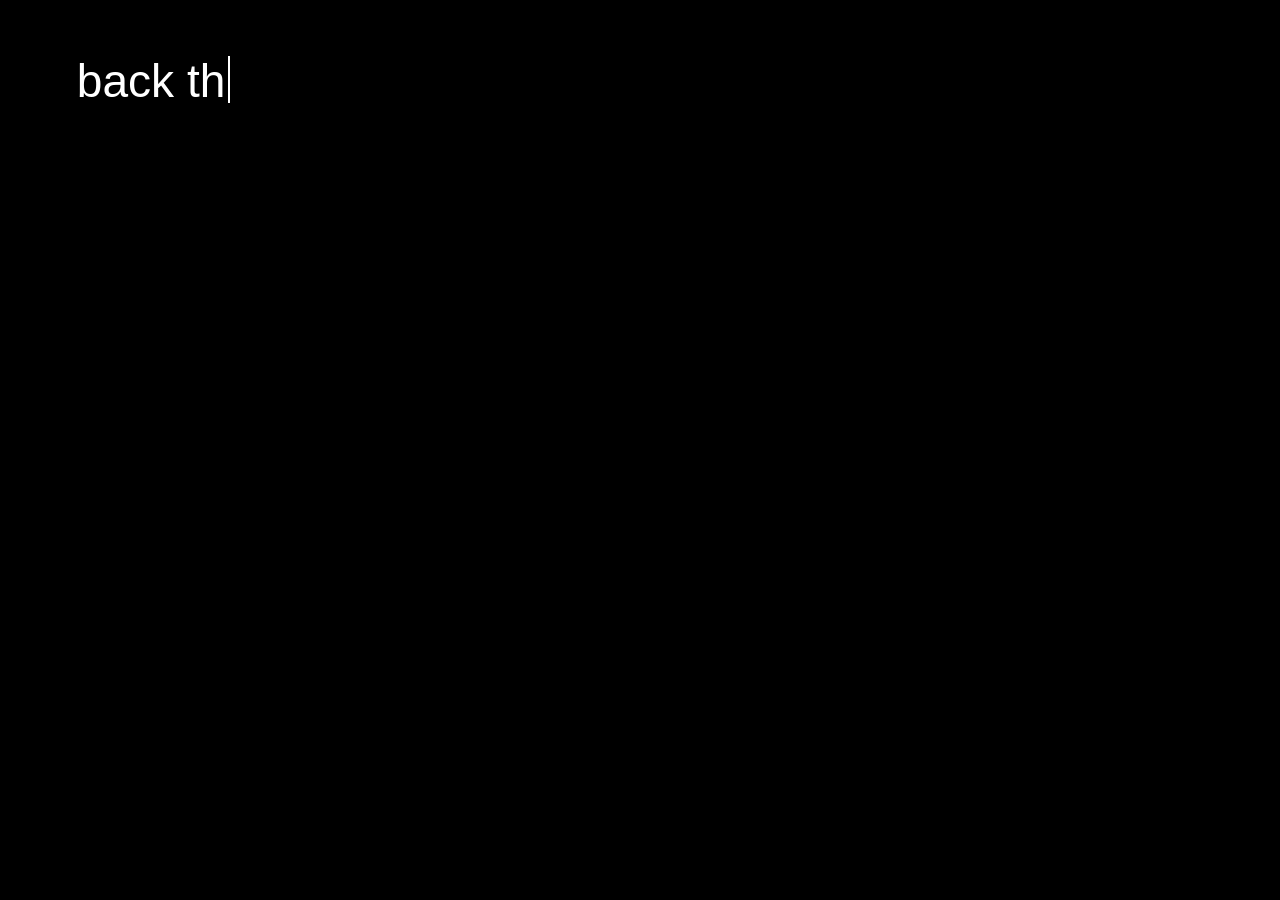
==== typed-poem/index.html @ 81f333a2 "Add typed poem page with Skype call page before the final line Co-Authored-By: Claude Opus 5.5 <nore" ====
<!DOCTYPE html>
<html lang="en">
<head>
<meta charset="utf-8">
<meta name="viewport" content="width=device-width, initial-scale=1, viewport-fit=cover">
<title>Typed poem</title>
<style>
:root {
  --bg: #000000;
  --ink: #ffffff;
  box-sizing: border-box;
  padding-top: env(safe-area-inset-top, 0px);
  padding-bottom: env(safe-area-inset-bottom, 0px);
}
html { background: var(--bg); }
html, body { height: 100%; margin: 0; }
body { background: var(--bg); color: var(--ink); overflow: hidden; font-family: Helvetica, Arial, sans-serif; }

#poem {
  position: fixed; left: 6vw; top: 6vh; width: 88vw;
  transition: opacity var(--fade-ms, 1500ms) ease;
}
#final {
  position: fixed; inset: 0;
  display: flex; align-items: center; justify-content: center;
  box-sizing: border-box; padding: 0 6vw;
  transition: opacity var(--fade-ms, 1500ms) ease;
}
#poem.out, #final.out { opacity: 0; }

.line { display: block; width: fit-content; min-height: 1.2em;
  font-size: clamp(16px, min(3.6vw, 5.6vh), 50px); line-height: 1.2; white-space: normal; }
.final-line { font-weight: 700; text-align: center; max-width: 100%; }
.rest { visibility: hidden; }

.typing .done::after {
  content: ""; display: inline-block; width: 0.06em; height: 1em;
  margin-left: 0.05em; vertical-align: -0.12em; background: var(--ink);
  animation: blink 0.9s steps(1) infinite;
}
@keyframes blink { 50% { opacity: 0; } }
@media (prefers-reduced-motion: reduce) { .typing .done::after { animation: none; } }
</style>
</head>
<body>
<div id="poem"></div>
<div id="final"></div>

<script>
/* ============================================================
   TIMING — change these to taste (all in milliseconds)
============================================================ */
var CHAR_SPEED    = 55;    // time per typed character
var LINE_PAUSE    = 650;   // pause between lines
var STANZA_PAUSE  = 800;   // extra pause before a line marked with a blank-line gap
var FINAL_DELAY   = 5000;  // how long the final line waits before it starts typing
var FADE_MS       = 1500;  // fade-to-black duration (also set as --fade-ms below)
var BLACK_PAUSE   = 700;   // how long the screen holds on plain black before the next page

document.documentElement.style.setProperty('--fade-ms', FADE_MS + 'ms');

/* ============================================================
   CONTENT — each page is its own screen, shown one click at a time.
   "lines": [text, indent as % of width, blank lines before]
   "finalLine": optional — a big centered line that appears automatically
                after the page's lines finish, no click needed for it.
============================================================ */
var PAGES = [
  {
    lines: [
      ["back then you didn’t know", 0, 0],
      ["what you were going through", 41, 0],
      ["was conversion therapy.", 41, 0],
      ["You needed help", 0, 2],
      ["something was wrong", 24, 0],
      ["so you believed", 0, 1],
      ["that something was wrong", 23, 0],
      ["that was you", 32, 0],
      ["and needed to be fixed.", 59, 0],
      ["changed.", 59, 0]
    ]
  },
  {
    lines: [
      ["the sound of a Skype call still haunts you", 0, 0]
    ],
    finalLine: "Now you can look back at the files"
  },
  {
    lines: [
      ["the images", 32, 0],
      ["the audios…", 43, 0],
      ["you recorded the sessions subconsciously,", 3, 0],
      ["feeling something needs to be kept", 0, 0],
      ["now all of them are evidences", 0, 2],
      ["That I stored for you in my memory…", 0, 0],
      ["Like snapshots from a session,", 0, 1]
    ]
  },
  {
    lines: [
      ["the trying", 32, 0],
      ["the failing", 43, 0],
      ["you recorded the sessions subconsciously,", 3, 0],
      ["feeling something needs to be kept", 0, 0],
      ["now all of them are evidences", 0, 2],
      ["That I stored for you in my memory…", 0, 0],
      ["Like snapshots from a session,", 0, 1]
    ]
  }
  // To add another page, copy the block above (including its comma) and paste
  // another one here, right before this closing bracket, e.g.:
  // ,{
  //   lines: [
  //     ["your next poem's first line", 0, 0],
  //     ["second line", 20, 0]
  //   ]
  // }
];

/* ============================================================
   ENGINE — shouldn't need to touch below this line
============================================================ */
var poemBox = document.getElementById('poem');
var finalBox = document.getElementById('final');
var reduce = window.matchMedia('(prefers-reduced-motion: reduce)').matches;

var token = 0;       // bumps on every click so in-flight typing stops cleanly
var pageIndex = 0;

function wait(ms) { return new Promise(function (r) { setTimeout(r, ms); }); }
function cancelled(my) { return my !== token; }

function makeLine(text, parent, extraClass) {
  var line = document.createElement('span');
  line.className = 'line' + (extraClass ? ' ' + extraClass : '');
  var done = document.createElement('span');
  done.className = 'done';
  var rest = document.createElement('span');
  rest.className = 'rest';
  rest.textContent = text;
  line.appendChild(done);
  line.appendChild(rest);
  parent.appendChild(line);
  return { el: line, done: done, rest: rest, text: text };
}

function buildLines(rows, box) {
  return rows.map(function (row) {
    var l = makeLine(row[0], box);
    l.el.style.marginLeft = row[1] + '%';
    l.el.style.maxWidth = (100 - row[1]) + '%';
    l.el.style.marginTop = (row[2] * 1.2) + 'em';
    return l;
  });
}

async function typeLine(l, pause, my) {
  if (reduce) { l.done.textContent = l.text; l.rest.textContent = ''; return; }
  await wait(pause);
  if (cancelled(my)) return;
  l.el.classList.add('typing');
  for (var c = 1; c <= l.text.length; c++) {
    if (cancelled(my)) return;
    l.done.textContent = l.text.slice(0, c);
    l.rest.textContent = l.text.slice(c);
    await wait(CHAR_SPEED * (0.6 + Math.random() * 0.8));
  }
}

function resetBoxes() {
  poemBox.classList.remove('out');
  finalBox.classList.remove('out');
  poemBox.textContent = '';
  finalBox.textContent = '';
}

async function playPage(idx, my) {
  resetBoxes();
  var page = PAGES[idx];
  var lines = buildLines(page.lines, poemBox);

  for (var i = 0; i < lines.length; i++) {
    await typeLine(lines[i], LINE_PAUSE + (page.lines[i][2] ? STANZA_PAUSE : 0), my);
    if (cancelled(my)) return;
    lines[i].el.classList.remove('typing');
  }

  if (page.finalLine) {
    await wait(FINAL_DELAY);
    if (cancelled(my)) return;
    poemBox.classList.add('out');
    await wait(FADE_MS + 400);
    if (cancelled(my)) return;
    var fl = makeLine(page.finalLine, finalBox, 'final-line');
    await typeLine(fl, 0, my); // keeps its blinking cursor at the end
  }
}

async function goToNextPage() {
  token++;
  var my = token;

  // fade out whatever is currently showing
  poemBox.classList.add('out');
  finalBox.classList.add('out');
  await wait(FADE_MS);
  if (cancelled(my)) return;

  // hold on plain black for a beat
  await wait(BLACK_PAUSE);
  if (cancelled(my)) return;

  pageIndex++;
  if (pageIndex >= PAGES.length) return; // stays on black after the last page

  playPage(pageIndex, my);
}

document.addEventListener('click', goToNextPage);

playPage(pageIndex, token);
</script>
</body>
</html>
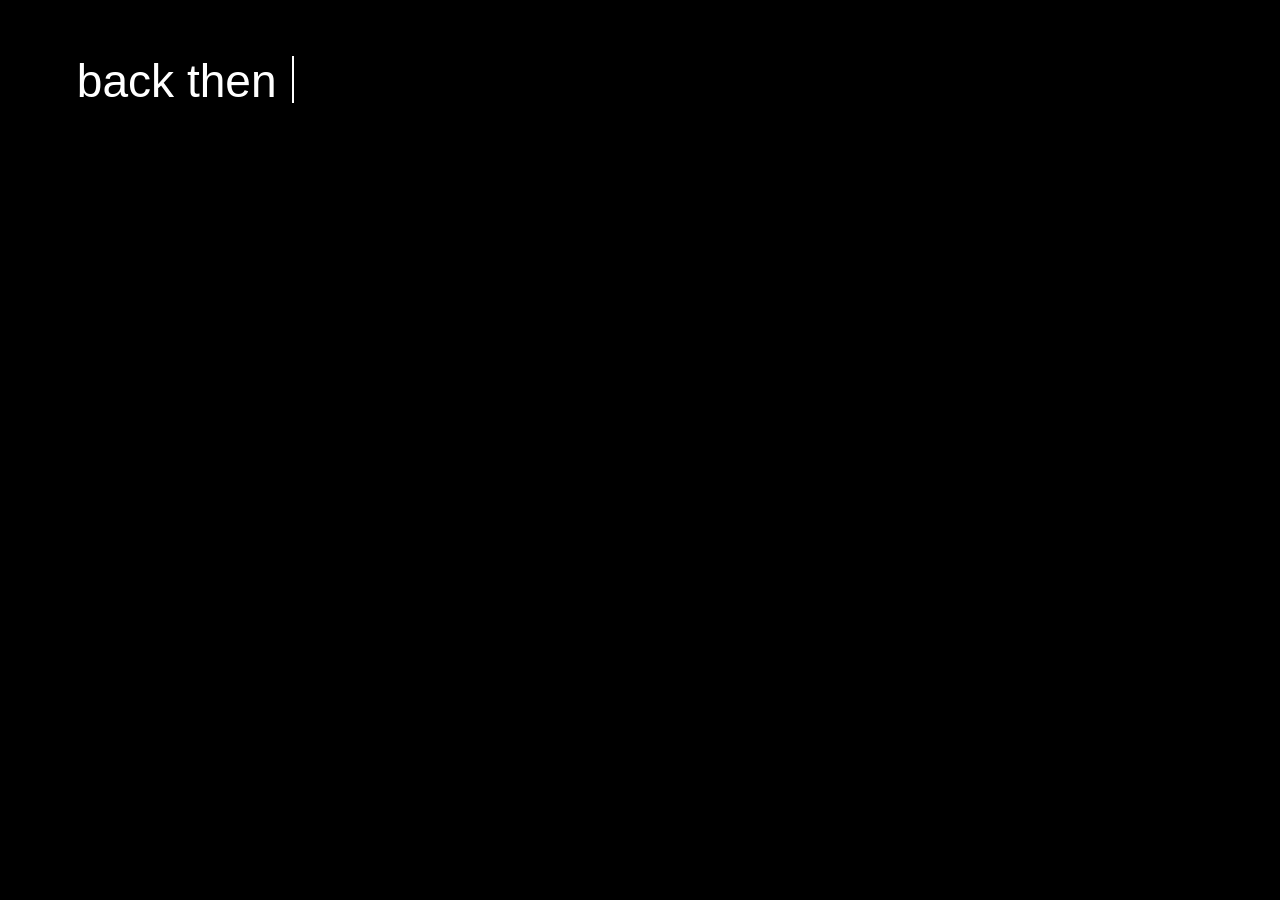
==== commit 1b24ee0c: "Play an audio file from the Skype page onward Co-Authored-By: Claude Opus 5.5 <noreply@anthropic.com" ====
--- a/typed-poem/index.html
+++ b/typed-poem/index.html
@@ -64,6 +64,9 @@
    "lines": [text, indent as % of width, blank lines before]
    "finalLine": optional — a big centered line that appears automatically
                 after the page's lines finish, no click needed for it.
+   "audio":     optional — a sound file (in the same folder as this page) that
+                starts when the page starts and keeps playing through the
+                pages after it until the file ends.
 ============================================================ */
 var PAGES = [
   {
@@ -84,6 +87,7 @@
     lines: [
       ["the sound of a Skype call still haunts you", 0, 0]
     ],
+    audio: "skype-call.mp3",
     finalLine: "Now you can look back at the files"
   },
   {
@@ -124,6 +128,14 @@
 var poemBox = document.getElementById('poem');
 var finalBox = document.getElementById('final');
 var reduce = window.matchMedia('(prefers-reduced-motion: reduce)').matches;
+
+var sounds = {};     // one <audio> per file, created up front
+PAGES.forEach(function (p) {
+  if (p.audio && !sounds[p.audio]) {
+    sounds[p.audio] = new Audio(p.audio);
+    sounds[p.audio].preload = 'auto';
+  }
+});
 
 var token = 0;       // bumps on every click so in-flight typing stops cleanly
 var pageIndex = 0;
@@ -180,6 +192,14 @@
   var page = PAGES[idx];
   var lines = buildLines(page.lines, poemBox);
 
+  if (page.audio) {
+    var s = sounds[page.audio];
+    s.wanted = true;
+    s.currentTime = 0;
+    s.muted = false;
+    s.play().catch(function () {}); // ignore if the browser blocks it
+  }
+
   for (var i = 0; i < lines.length; i++) {
     await typeLine(lines[i], LINE_PAUSE + (page.lines[i][2] ? STANZA_PAUSE : 0), my);
     if (cancelled(my)) return;
@@ -197,7 +217,25 @@
   }
 }
 
+// Phones (especially iPhone) only allow sound if play() is first called
+// directly inside a tap, so "unlock" every sound on the first click.
+var unlocked = false;
+function unlockSounds() {
+  if (unlocked) return;
+  unlocked = true;
+  Object.keys(sounds).forEach(function (k) {
+    var s = sounds[k];
+    s.muted = true;
+    s.play().then(function () {
+      if (s.wanted) return; // the real playback already started — leave it
+      s.pause(); s.currentTime = 0; s.muted = false;
+    })
+            .catch(function () { s.muted = false; });
+  });
+}
+
 async function goToNextPage() {
+  unlockSounds();
   token++;
   var my = token;
 
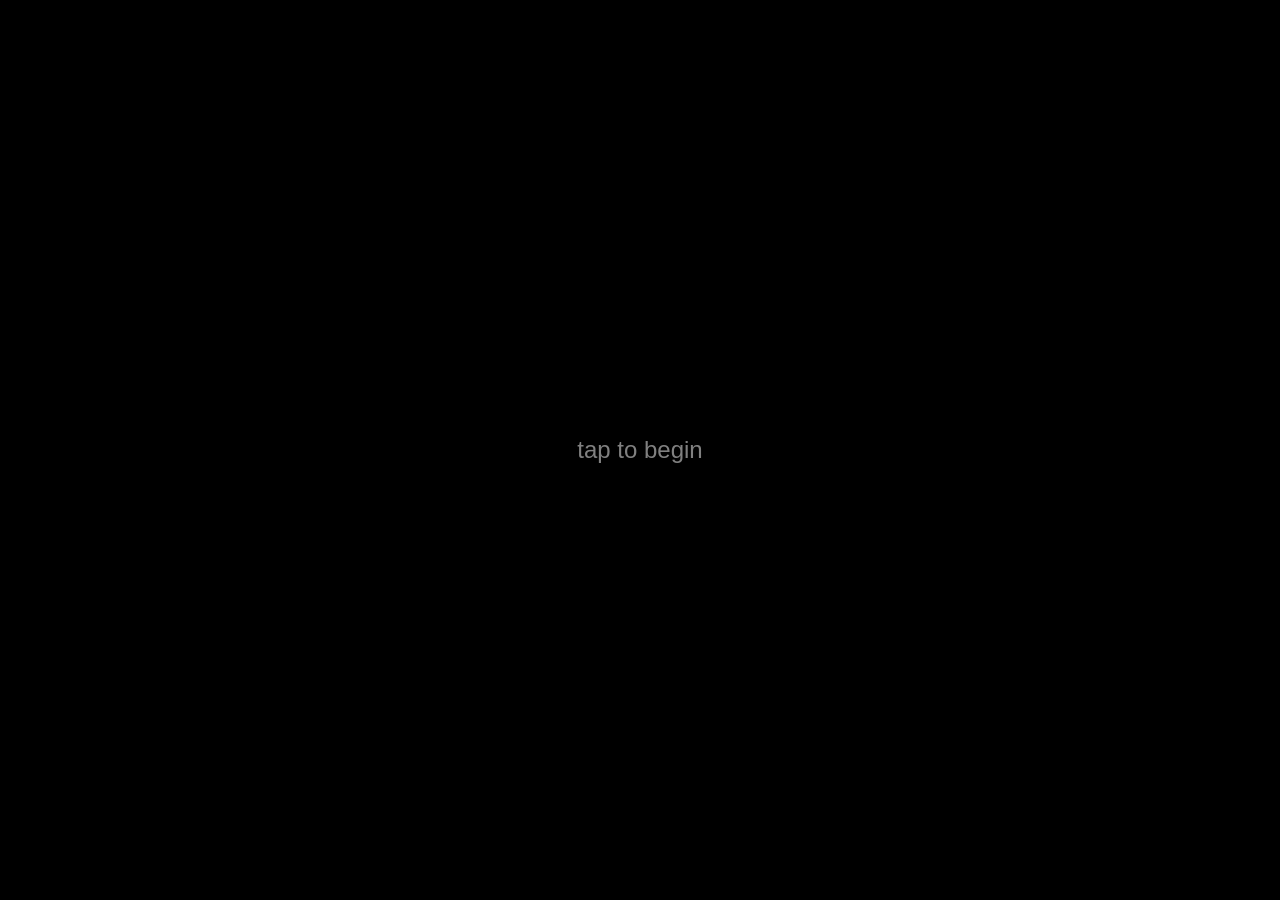
==== commit 6b1da211: "Start on the Skype page behind a tap-to-begin screen so its sound can play Co-Authored-By: Claude Op" ====
--- a/typed-poem/index.html
+++ b/typed-poem/index.html
@@ -31,6 +31,7 @@
 .line { display: block; width: fit-content; min-height: 1.2em;
   font-size: clamp(16px, min(3.6vw, 5.6vh), 50px); line-height: 1.2; white-space: normal; }
 .final-line { font-weight: 700; text-align: center; max-width: 100%; }
+.start-hint { font-size: clamp(14px, min(2.4vw, 3.6vh), 24px); opacity: 0.5; cursor: pointer; }
 .rest { visibility: hidden; }
 
 .typing .done::after {
@@ -56,6 +57,10 @@
 var FINAL_DELAY   = 5000;  // how long the final line waits before it starts typing
 var FADE_MS       = 1500;  // fade-to-black duration (also set as --fade-ms below)
 var BLACK_PAUSE   = 700;   // how long the screen holds on plain black before the next page
+
+// Browsers only allow sound after the viewer clicks/taps, so the poem waits
+// for one tap first. Set to "" for a plain black start screen.
+var START_TEXT    = "tap to begin";
 
 document.documentElement.style.setProperty('--fade-ms', FADE_MS + 'ms');
 
@@ -71,21 +76,7 @@
 var PAGES = [
   {
     lines: [
-      ["back then you didn’t know", 0, 0],
-      ["what you were going through", 41, 0],
-      ["was conversion therapy.", 41, 0],
-      ["You needed help", 0, 2],
-      ["something was wrong", 24, 0],
-      ["so you believed", 0, 1],
-      ["that something was wrong", 23, 0],
-      ["that was you", 32, 0],
-      ["and needed to be fixed.", 59, 0],
-      ["changed.", 59, 0]
-    ]
-  },
-  {
-    lines: [
-      ["the sound of a Skype call still haunts you", 0, 0]
+      ["the sound of a Skype call still haunts you…", 0, 1]
     ],
     audio: "skype-call.mp3",
     finalLine: "Now you can look back at the files"
@@ -138,7 +129,7 @@
 });
 
 var token = 0;       // bumps on every click so in-flight typing stops cleanly
-var pageIndex = 0;
+var pageIndex = -1;  // -1 = start screen, waiting for the first tap
 
 function wait(ms) { return new Promise(function (r) { setTimeout(r, ms); }); }
 function cancelled(my) { return my !== token; }
@@ -239,6 +230,14 @@
   token++;
   var my = token;
 
+  // first tap: start the first page right away, inside the tap,
+  // so the browser lets its sound play
+  if (pageIndex === -1) {
+    pageIndex = 0;
+    playPage(pageIndex, my);
+    return;
+  }
+
   // fade out whatever is currently showing
   poemBox.classList.add('out');
   finalBox.classList.add('out');
@@ -257,7 +256,12 @@
 
 document.addEventListener('click', goToNextPage);
 
-playPage(pageIndex, token);
+if (START_TEXT) {
+  var hint = document.createElement('span');
+  hint.className = 'start-hint';
+  hint.textContent = START_TEXT;
+  finalBox.appendChild(hint);
+}
 </script>
 </body>
 </html>
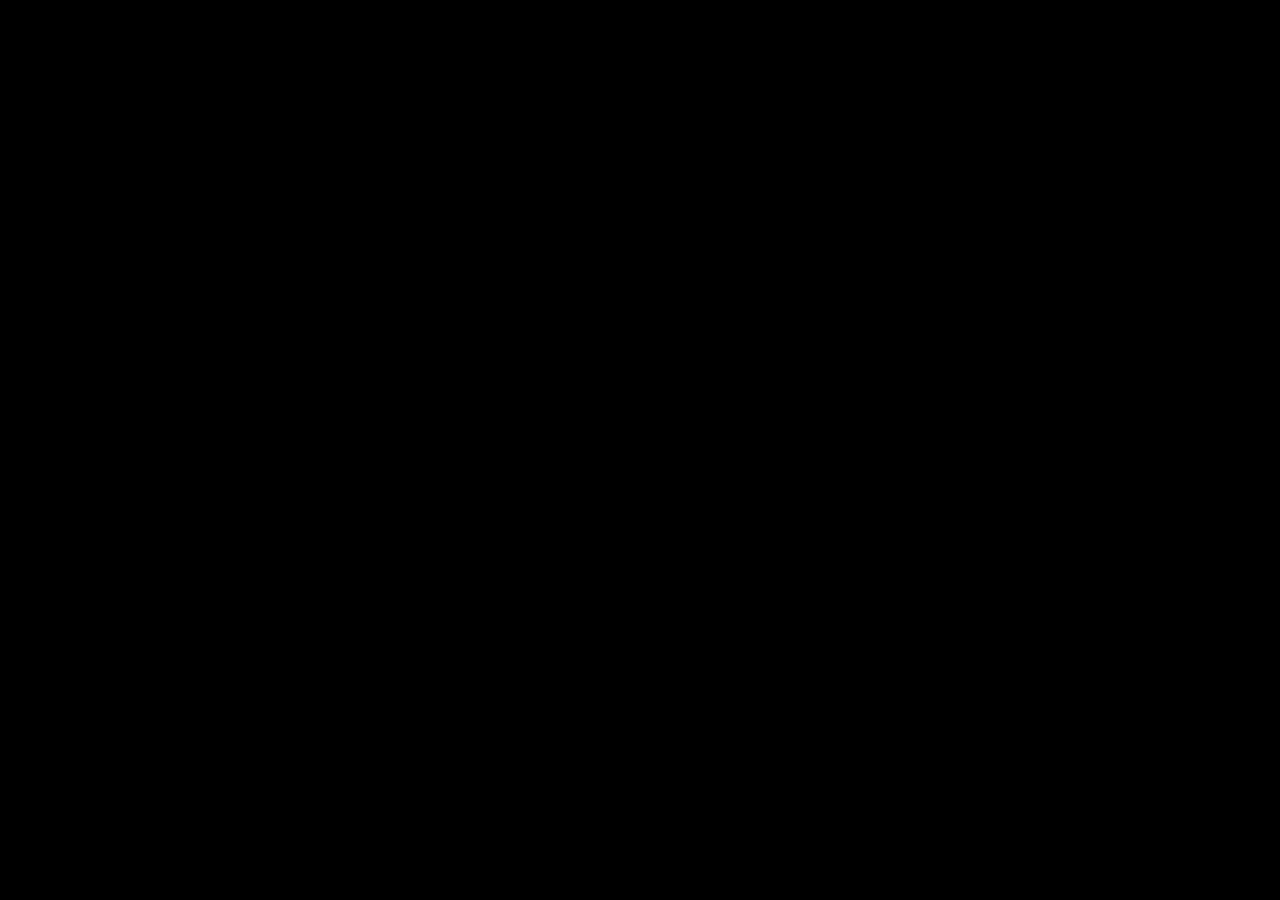
==== commit 87859db8: "Start on a plain black screen Co-Authored-By: Claude Opus 5.5 <noreply@anthropic.com> Claude-Session" ====
--- a/typed-poem/index.html
+++ b/typed-poem/index.html
@@ -60,7 +60,7 @@
 
 // Browsers only allow sound after the viewer clicks/taps, so the poem waits
 // for one tap first. Set to "" for a plain black start screen.
-var START_TEXT    = "tap to begin";
+var START_TEXT    = "";
 
 document.documentElement.style.setProperty('--fade-ms', FADE_MS + 'ms');
 
